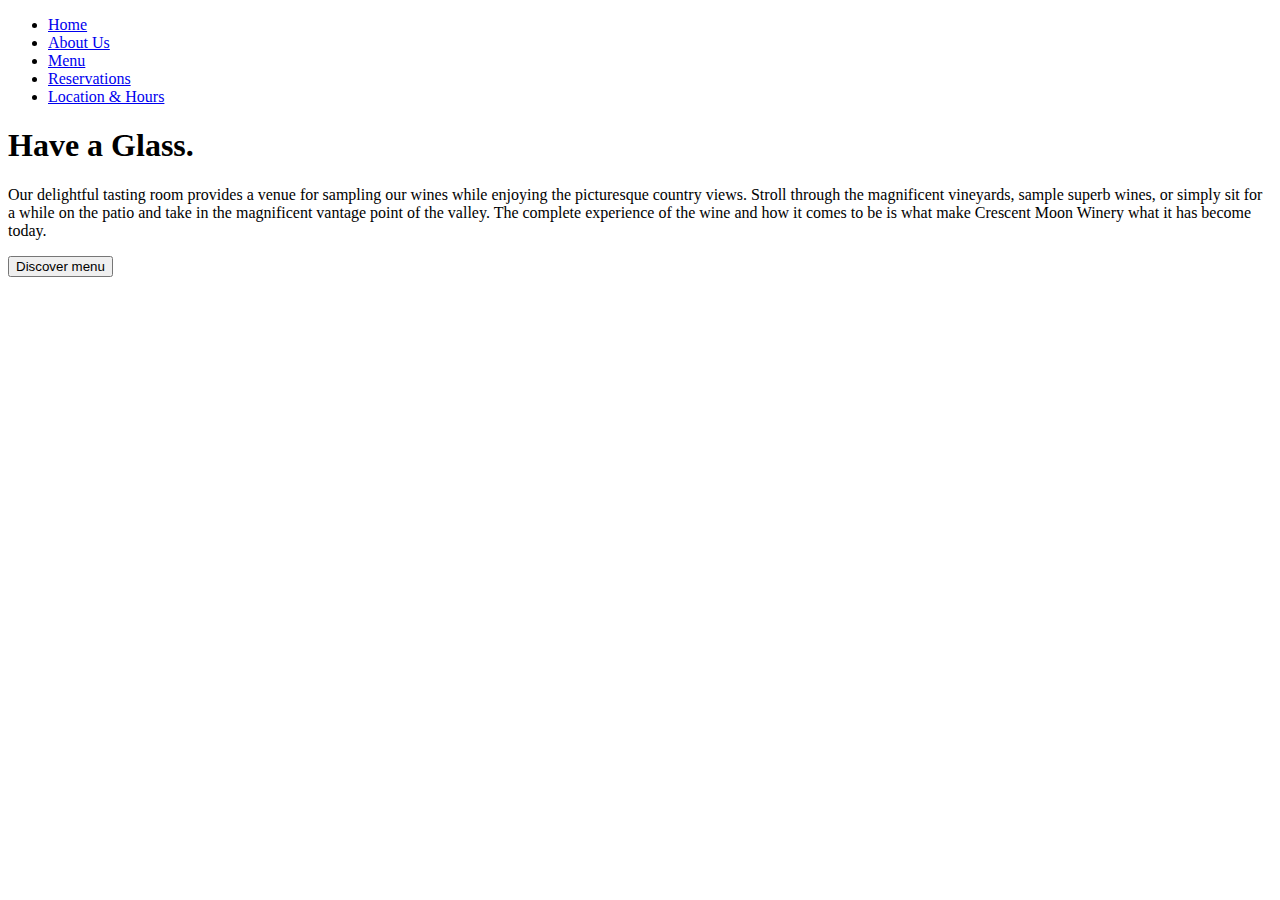
==== html/JaredsAboutUs.html @ 0ceda87a "Add files via upload" ====
<!DOCTYPE html>
<html lang="en">
    <head>
        <meta charset="UTF-8">
        <meta http-equiv="X-UA-Compatible" content="IE=edge">
        <meta name="viewport" content="width=device-width, initial-scale=1.0">
        <link rel="preconnect" href="https://fonts.googleapis.com"> 
        <link rel="preconnect" href="https://fonts.gstatic.com" crossorigin> 
        <link href="https://fonts.googleapis.com/css2?family=Italiana&family=Roboto:wght@100&display=swap" rel="stylesheet">
        <link rel="stylesheet" href="/Users/dazjanaejohnson/Desktop/Leon Noel Coding/class10-materials/Restaurant/style.css">
        <title>Best Wine Lounge in Town</title>
    </head>
    <body>
        <header>
            <nav>
                <ul id="menu">
                    <li><a href="#">Home</a></li>
                    <li><a href="#">About Us</a></li>
                    <li><a href="#">Menu</a></li>
                    <li><a href="#">Reservations</a></li>
                    <li><a href="#">Location & Hours</a></li>
                </ul>
            </nav>
        </header>
        <section class="discovery">
            <section class="neat">
            <h1>Have a Glass.</h1>
            <p>Our delightful tasting room provides a venue for sampling our wines while enjoying the picturesque country views. Stroll through the magnificent vineyards, sample superb wines, or simply sit for a while on the patio and take in the magnificent vantage point of the valley. The complete experience of the wine and how it comes to be is what make Crescent Moon Winery what it has become today.</p>
            <button>Discover menu</button>
            </section>
        </section>
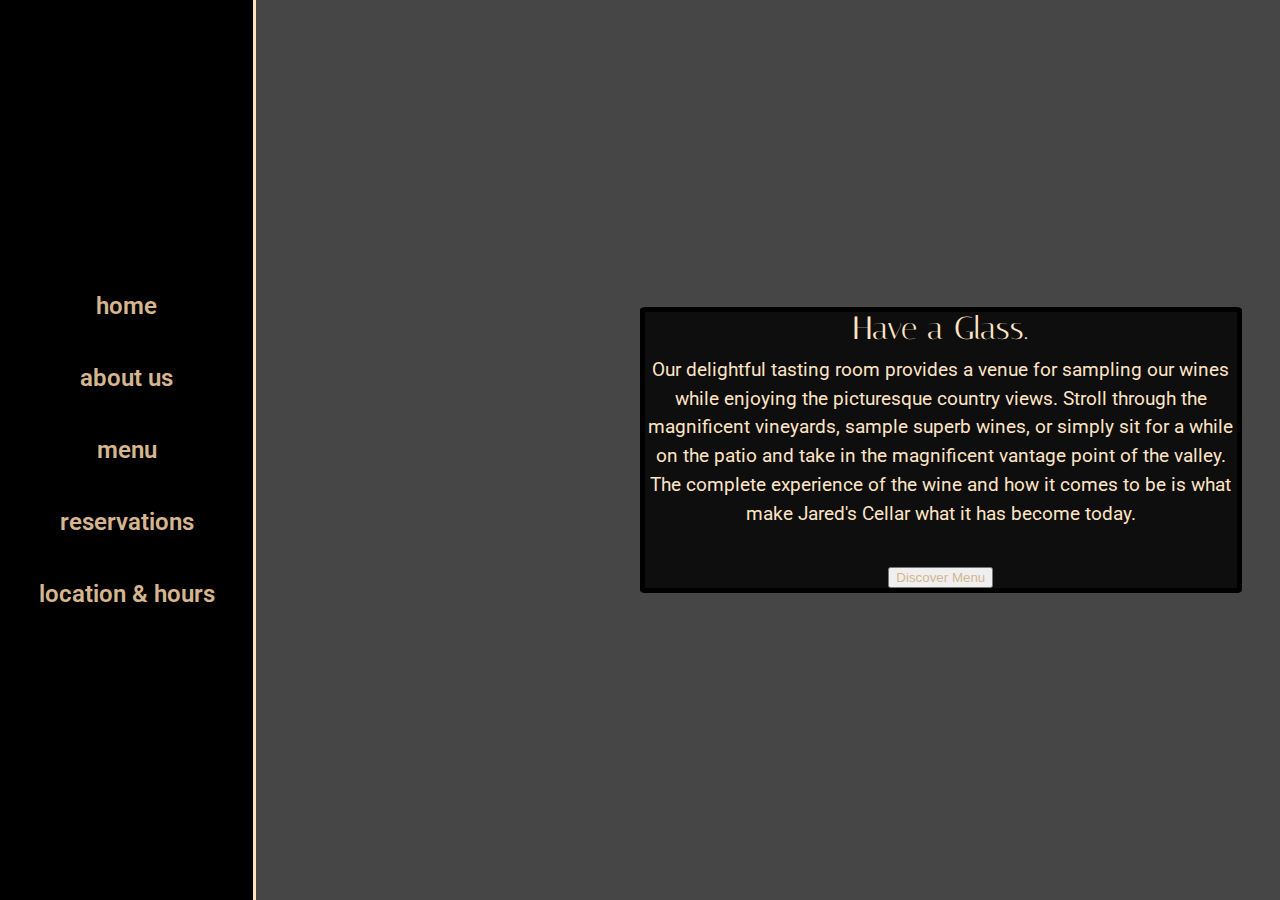
==== commit 00633886: "Update JaredsAboutUs.html" ====
--- a/html/JaredsAboutUs.html
+++ b/html/JaredsAboutUs.html
@@ -7,25 +7,27 @@
         <link rel="preconnect" href="https://fonts.googleapis.com"> 
         <link rel="preconnect" href="https://fonts.gstatic.com" crossorigin> 
         <link href="https://fonts.googleapis.com/css2?family=Italiana&family=Roboto:wght@100&display=swap" rel="stylesheet">
-        <link rel="stylesheet" href="/Users/dazjanaejohnson/Desktop/Leon Noel Coding/class10-materials/Restaurant/style.css">
+        <link rel="stylesheet" href="../assets/css/jcellar.css">
         <title>Best Wine Lounge in Town</title>
     </head>
     <body>
         <header>
             <nav>
                 <ul id="menu">
-                    <li><a href="#">Home</a></li>
-                    <li><a href="#">About Us</a></li>
-                    <li><a href="#">Menu</a></li>
-                    <li><a href="#">Reservations</a></li>
-                    <li><a href="#">Location & Hours</a></li>
+                    <li><a href="../index.html">Home</a></li>
+                    <li><a href="JaredsAboutUs.html">About Us</a></li>
+                    <li><a href="menu.html">Menu</a></li>
+                    <li><a href="reservations.html">Reservations</a></li>
+                    <li><a href="locationhours.html">Location & Hours</a></li>
                 </ul>
             </nav>
         </header>
         <section class="discovery">
             <section class="neat">
             <h1>Have a Glass.</h1>
-            <p>Our delightful tasting room provides a venue for sampling our wines while enjoying the picturesque country views. Stroll through the magnificent vineyards, sample superb wines, or simply sit for a while on the patio and take in the magnificent vantage point of the valley. The complete experience of the wine and how it comes to be is what make Crescent Moon Winery what it has become today.</p>
-            <button>Discover menu</button>
+            <p>Our delightful tasting room provides a venue for sampling our wines while enjoying the picturesque country views. Stroll through the magnificent vineyards, sample superb wines, or simply sit for a while on the patio and take in the magnificent vantage point of the valley. The complete experience of the wine and how it comes to be is what make Jared's Cellar what it has become today.</p>
+                <button><a href="menu.html">Discover Menu</a></button>
             </section>
-        </section>+        </section>
+    </body>
+</html>
--- a/assets/css/jcellar.css
+++ b/assets/css/jcellar.css
@@ -0,0 +1,295 @@
+/* http://meyerweb.com/eric/tools/css/reset/ 
+   v2.0 | 20110126
+   License: none (public domain)
+*/
+
+html, body, div, span, applet, object, iframe,
+h1, h2, h3, h4, h5, h6, p, blockquote, pre,
+a, abbr, acronym, address, big, cite, code,
+del, dfn, em, img, ins, kbd, q, s, samp,
+small, strike, strong, sub, sup, tt, var,
+b, u, i, center,
+dl, dt, dd, ol, ul, li,
+fieldset, form, label, legend,
+table, caption, tbody, tfoot, thead, tr, th, td,
+article, aside, canvas, details, embed, 
+figure, figcaption, footer, header, hgroup, 
+menu, nav, output, ruby, section, summary,
+time, mark, audio, video {
+	margin: 0;
+	padding: 0;
+	border: 0;
+	font-size: 100%;
+	font: inherit;
+	vertical-align: baseline;
+}
+/* HTML5 display-role reset for older browsers */
+article, aside, details, figcaption, figure, 
+footer, header, hgroup, menu, nav, section {
+	display: block;
+}
+body {
+	line-height: 1;
+}
+ol, ul {
+	list-style: none;
+}
+blockquote, q {
+	quotes: none;
+}
+blockquote:before, blockquote:after,
+q:before, q:after {
+	content: '';
+	content: none;
+}
+table {
+	border-collapse: collapse;
+	border-spacing: 0;
+}
+* {
+    box-sizing: border-box;
+}
+html {
+    /* Location of the image */
+    background-image: url("images/winecellar.png");
+    
+    /* Image is centered vertically and horizontally at all times */
+    background-position: center center;
+    
+    /* Image doesn't repeat */
+    background-repeat: no-repeat;
+    
+    /* Makes the image fixed in the viewport so that it doesn't move when 
+       the content height is greater than the image height */
+    background-attachment: fixed;
+    
+    /* This is what makes the background image rescale based on its container's size */
+    background-size: cover;
+    
+    /* Pick a solid background color that will be displayed while the background image is loading */
+    background-color:#464646;
+}
+/* customization of navigation bar */
+nav {
+    display: flex;
+    flex-direction: column;
+    position:absolute;
+    width: 20%;
+    height: 100%;
+    background-color: black;
+    border-right: 3px solid bisque;
+    justify-content: center;
+}
+nav ul {
+    display: flex;
+    list-style-type: none;
+    justify-content: center;
+    flex-direction: column;
+    align-items: center;
+}
+nav li {
+    padding: .5em;
+    margin: .5em;
+    font-size: 1.5em;
+    font-weight: 600;
+    text-align: center;
+    text-transform: lowercase;
+    font-family:'Roboto', sans-serif;
+}
+a {
+    color: rgb(214, 182, 142);
+    text-decoration: none;
+}
+/* changes color when a link is hovered over */
+a:hover{
+    color: white;
+}
+.wineCellar, .discovery {
+    display: flex;
+    flex-direction: column;
+    justify-content: center;
+    align-items: flex-end;
+    width: 100vw;
+    height: 100vh;
+    /* object-fit: cover; */
+}
+.wineCellar h1, .neat {
+    font-size: 10vw;
+    text-align: center;
+    color:bisque;
+    background-color: hsl(0,0%,0%,0.8);
+    /* justify-content: center; */
+    border: 5px solid black;
+    border-radius: 1%;
+    margin-right: .3em;
+    font-family: 'Italiana', serif;
+    /* margin-bottom: 1.5em; */
+}
+.neat {
+    display: flex;
+    flex-direction: column;
+    justify-content: center;
+    align-items: center;
+    margin-left: 50%;
+}
+h1 {
+    font-size: 4.5em;
+    width: 35%;
+    margin: 4% 0 0 11%;
+}
+.neat h1 {
+    font-size: .25em;
+    width: 50%;
+    margin: 0 0 2% 0;
+}
+.neat p {
+    font-size: .15em;
+    font-family:'Roboto', sans-serif;
+    line-height: 1.5em;
+}
+form {
+    width: 100%;
+    margin: .5em 0 0 10.25em;
+}
+.toBegin ul {
+    display: flex;
+    flex-direction: row;
+    justify-content: flex-start;
+}
+.toBegin + ul li {
+    justify-content: space-evenly;
+    padding: .5em;
+    margin: .5em;
+}
+.socialNetworks {
+    margin-left: 9.25em;
+}
+.socialNetworks img {
+    width: 1.5em;
+    height: 1.5em;
+    margin: 1em 0 0 0;
+}
+.specialty, .book {
+    display: flex;
+    flex-direction: column;
+    justify-content: center;
+    align-items: center;
+    margin-top: 5em;
+}
+.yummyFood {
+    width: 41em;
+    border: 1px solid orange;
+}
+.yummyFood img {
+    width: 10em;
+}
+section > h2 {
+    color: black;
+    font-weight: 800;
+    font-size: 2.5em;
+}
+h2 {
+    margin: 0 0 1em 0;
+}
+p {
+    margin-bottom: 2em;
+}
+.operation {
+    display: flex;
+    flex-direction: column;
+    justify-content: space-around;
+    align-items: center;
+    margin-top: 5em;
+}
+
+  
+  /* For mobile devices */
+  /* @media only screen and (max-width: 767px) {
+    body { */
+      /* The file size of this background image is 93% smaller
+       * to improve page load speed on mobile internet connections */
+      /* background-image: url(images/background-photo-mobile-devices.jpg); */
+
+    
+/* Media Queries */
+@media only screen and (min-width: 413px) and (max-width: 700px) {
+    nav {
+        width: 35%;
+        border: 3px solid bisque;
+    }
+    nav li {
+        padding: .05em;
+        margin: .05em;
+    }
+    .neat h1 {
+        font-size: .75em;
+    }
+    .neat p {
+        font-size: .23em;
+    }
+    button {
+        margin: -1em 0 0 0;
+    }
+}
+
+@media only screen and (max-width: 412px) {
+        nav {
+            display: flex;
+            flex-direction: row;
+            position:absolute;
+            width: 100%;
+            height: 30%;
+            border-right: none;
+            border-bottom: 5px dotted bisque;
+        }
+        nav ul {
+            display: flex;
+            list-style-type: none;
+            justify-content: space-around;
+            flex-direction: row;
+            flex-wrap:wrap;
+            align-items: center;
+            align-content: center;
+        }
+        nav li {
+            padding: .1em;
+            margin: .1em;
+            font-size: 1.7em;
+            font-weight: 600;
+        }
+        .wineCellar, .discovery{
+            display: flex;
+            flex-direction: column;
+            justify-content: center;
+            align-items: center;
+            width: 100vw;
+            height: 100vh;
+            /* object-fit: cover; */
+        }
+        .wineCellar h1, .neat {
+            font-size: 25vw;
+            text-align: center;
+            border: none;
+            border-radius: 50%;
+            margin-right: 0;
+            width: 80%;
+            margin: 150px 0 0 0;
+            padding: 30px;
+        }
+        .neat {
+            margin: 80% 0 0 0;
+            border-radius: 10%;
+        }
+        .neat h1 {
+            font-size: 40%;
+            margin: -8% 0 3% 0;
+            width: 100%;
+        }
+        .neat p {
+            font-size: .21em;
+            width: 125%;
+        }
+        button {
+            display: none;
+        }
+}
